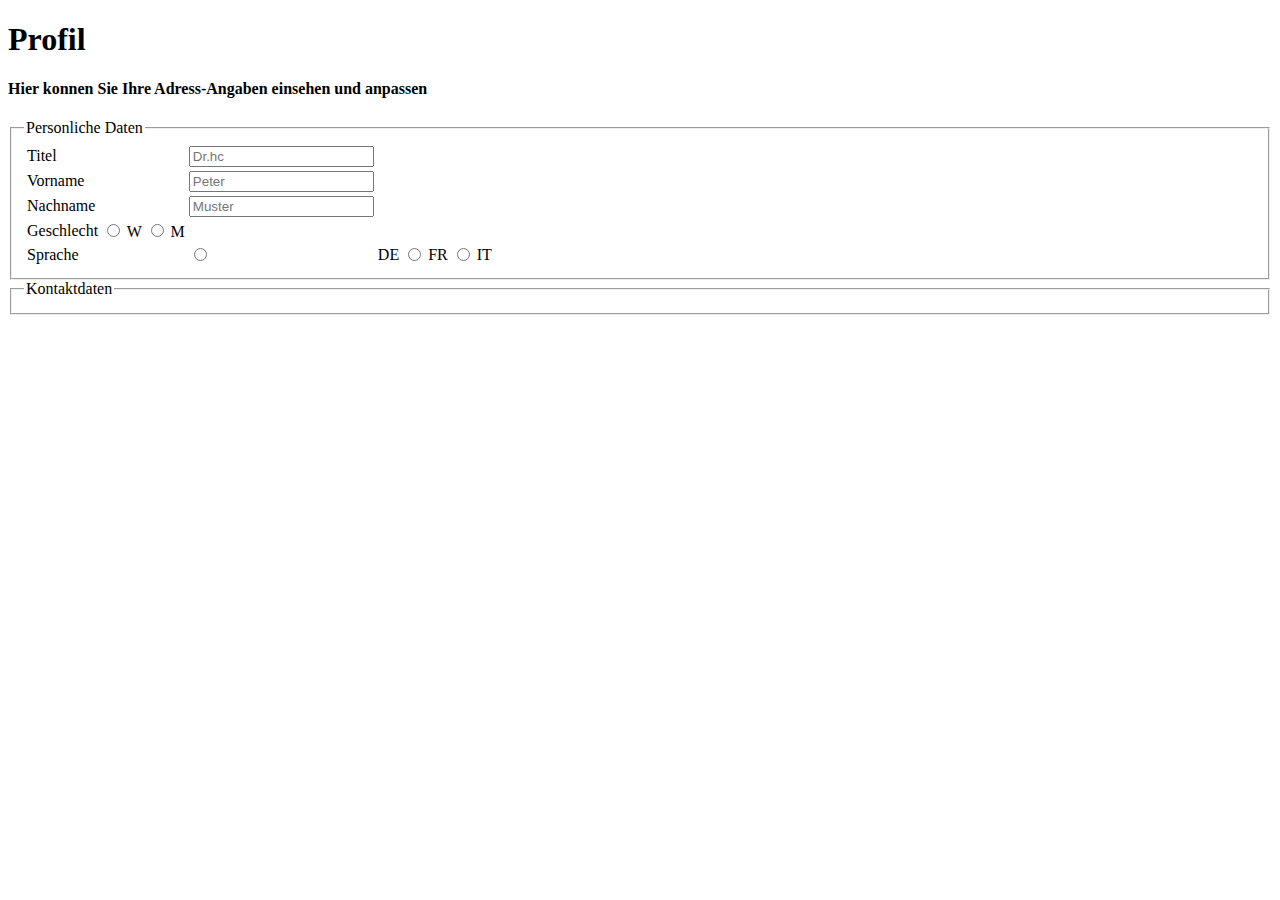
==== week2/exercises_tuesday/exercise2.html @ 69edea4d "modify table" ====
<!DOCTYPE html>
<html lang="en">

<head>
    <meta charset="UTF-8">
    <meta http-equiv="X-UA-Compatible" content="IE=edge">
    <meta name="viewport" content="width=device-width, initial-scale=1.0">
    <title>Exercise1</title>
</head>

<body>
    <h1>Profil</h1>
    <h4>Hier konnen Sie Ihre Adress-Angaben einsehen und anpassen</h4>
    <form action="">
        <fieldset>
            <legend>Personliche Daten</legend>
            <table>
                <tr>
                    <td>
                        <label for="titel">Titel</label>
                    </td>
                    <td></td>
                    <td>
                        <input type="text" id="titel" placeholder="Dr.hc">
                    </td>
                </tr>
                <tr>
                    <td>
                        <label for="vorname">Vorname</label>
                    </td>
                    <td></td>
                    <td>
                        <input type="text" id="vorname" placeholder="Peter">
                    </td>
                </tr>
                <tr>
                    <td>
                        <label for="nachname">Nachname</label>
                    </td>
                    <td></td>
                    <td>
                        <input type="text" id="nachname" placeholder="Muster">
                    </td>
                </tr>
                <tr>
                    <td>
                        <label for="geschlecht">Geschlecht</label>
                    </td>
                    <td>
                        <input type="radio" name="geschlecht" id="w">
                        <label for="w">W</label>
                        <input type="radio" name="geschlecht" id="m">
                        <label for="m">M</label>
                    </td>
                </tr>
                <tr>
                    <td><label for="sprache" name="sprache" >Sprache</label></td>
                    <td></td>
                    <td><input type="radio" id="de" name="sprache"></td>
                    <td><label for="de">DE</label></td>
                    <td><input type="radio" id="fr" name="sprache"></td>
                    <td><label for="fr">FR</label></td>
                    <td><input type="radio" id="it" name="sprache"></td>
                    <td><label for="it">IT</label></td>
                </tr>
            </table>
        </fieldset>
        <fieldset>
            <legend>Kontaktdaten</legend>
            <table>
                <tr>
                   
                </tr>
            </table>
        </fieldset>
    </form>

</body>

</html>
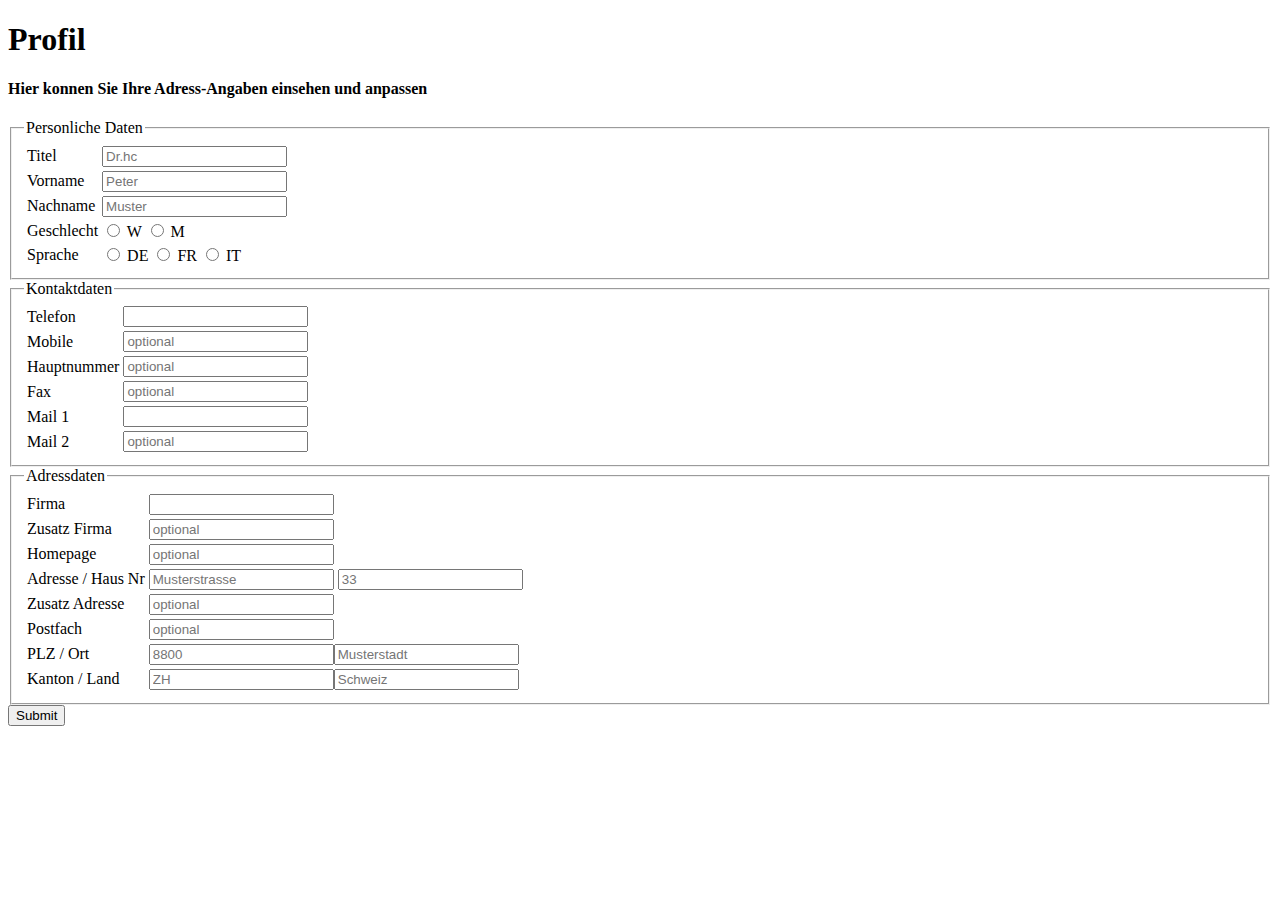
==== commit 540f95ec: "add exercise 2" ====
--- a/week2/exercises_tuesday/exercise2.html
+++ b/week2/exercises_tuesday/exercise2.html
@@ -6,6 +6,7 @@
     <meta http-equiv="X-UA-Compatible" content="IE=edge">
     <meta name="viewport" content="width=device-width, initial-scale=1.0">
     <title>Exercise1</title>
+   
 </head>
 
 <body>
@@ -14,38 +15,21 @@
     <form action="">
         <fieldset>
             <legend>Personliche Daten</legend>
-            <table>
+            <table >
                 <tr>
-                    <td>
-                        <label for="titel">Titel</label>
-                    </td>
-                    <td></td>
-                    <td>
-                        <input type="text" id="titel" placeholder="Dr.hc">
-                    </td>
+                    <td><label for="titel">Titel</label></td>
+                    <td><input type="text" id="titel" placeholder="Dr.hc"></td>
                 </tr>
                 <tr>
-                    <td>
-                        <label for="vorname">Vorname</label>
-                    </td>
-                    <td></td>
-                    <td>
-                        <input type="text" id="vorname" placeholder="Peter">
-                    </td>
+                    <td><label for="vorname">Vorname</label></td>
+                    <td><input type="text" id="vorname" placeholder="Peter"></td>
                 </tr>
                 <tr>
-                    <td>
-                        <label for="nachname">Nachname</label>
-                    </td>
-                    <td></td>
-                    <td>
-                        <input type="text" id="nachname" placeholder="Muster">
-                    </td>
+                    <td><label for="nachname">Nachname</label></td>
+                    <td><input type="text" id="nachname" placeholder="Muster"></td>
                 </tr>
                 <tr>
-                    <td>
-                        <label for="geschlecht">Geschlecht</label>
-                    </td>
+                    <td><label>Geschlecht</label></td>
                     <td>
                         <input type="radio" name="geschlecht" id="w">
                         <label for="w">W</label>
@@ -54,14 +38,17 @@
                     </td>
                 </tr>
                 <tr>
-                    <td><label for="sprache" name="sprache" >Sprache</label></td>
-                    <td></td>
-                    <td><input type="radio" id="de" name="sprache"></td>
-                    <td><label for="de">DE</label></td>
-                    <td><input type="radio" id="fr" name="sprache"></td>
-                    <td><label for="fr">FR</label></td>
-                    <td><input type="radio" id="it" name="sprache"></td>
-                    <td><label for="it">IT</label></td>
+                    <td>
+                        <label for="" name="sprache">Sprache</label>
+                    </td>
+                    <td>
+                        <input type="radio" id="de" name="sprache">
+                        <label for="de">DE</label>
+                        <input type="radio" id="fr" name="sprache">
+                        <label for="fr">FR</label>
+                        <input type="radio" id="it" name="sprache">
+                        <label for="it">IT</label>
+                    </td>
                 </tr>
             </table>
         </fieldset>
@@ -69,10 +56,70 @@
             <legend>Kontaktdaten</legend>
             <table>
                 <tr>
-                   
+                   <td><label for="telefon">Telefon</label></td>
+                   <td><input type="tel" id="telefon" required></td>
+                </tr>
+                <tr>
+                    <td><label for="mobile">Mobile</label></td>
+                    <td><input type="tel" id="mobile" placeholder="optional"></td>
+                </tr>
+                <tr>
+                    <td><label for="hauptnummer">Hauptnummer</label></td>
+                    <td><input type="tel" id="hauptnummer" placeholder="optional"></td>
+                </tr>
+                <tr>
+                    <td><label for="fax">Fax</label></td>
+                    <td><input type="tel" id="fax" placeholder="optional"></td>
+                </tr>
+                <tr>
+                    <td><label for="mail1">Mail 1</label></td>
+                    <td><input type="email" id="mail1" required></td>
+                </tr>
+                <tr>
+                    <td><label for="mail2">Mail 2</label></td>
+                    <td><input type="email" id="mail2" placeholder="optional"></td>
                 </tr>
             </table>
         </fieldset>
+        <fieldset>
+            <legend>Adressdaten</legend>
+            <table>
+                <tr>
+                    <td><label for="firma">Firma</label></td>
+                    <td><input type="text" id="firma" required></td>
+                </tr>
+                <tr>
+                    <td><label for="zusatz">Zusatz Firma</label></td>
+                    <td><input type="text" id="zusatz" placeholder="optional"></td>
+                </tr>
+                <tr>
+                    <td><label for="homepage">Homepage</label></td>
+                    <td><input type="text" id="homepage" placeholder="optional"></td>
+                </tr>
+                <tr>
+                    <td><label for="adresse">Adresse /</label>
+                        <label for="nr"> Haus Nr</label></td>
+                    <td><input type="text" id="adresse" placeholder="Musterstrasse"> <input type="number" id="nr" placeholder="33"></td>
+                </tr>
+                <tr>
+                    <td><label for="zusatz_adresse">Zusatz Adresse</label></td>
+                    <td><input type="text" id="zusatz_adresse" placeholder="optional"></td>
+                </tr>
+                <tr>
+                    <td><label for="postfach">Postfach</label></td>
+                    <td><input type="text" id="postfach" placeholder="optional"></td>
+                </tr>
+                <tr>
+                    <td><label for="plz">PLZ / </label><label for="ort">Ort</label></td>
+                    <td><input type="number" name="plz" id="plz" placeholder="8800"><input type="text" id="ort" placeholder="Musterstadt"></td>
+                </tr>
+                <tr>
+                    <td><label for="kanton">Kanton / </label><label for="land">Land</label></td>
+                    <td><input type="text" id="kanton" placeholder="ZH"><input type="text" id="land" placeholder="Schweiz"></td>
+                </tr>
+            </table>
+        </fieldset>
+        <input type="submit">
     </form>
 
 </body>
